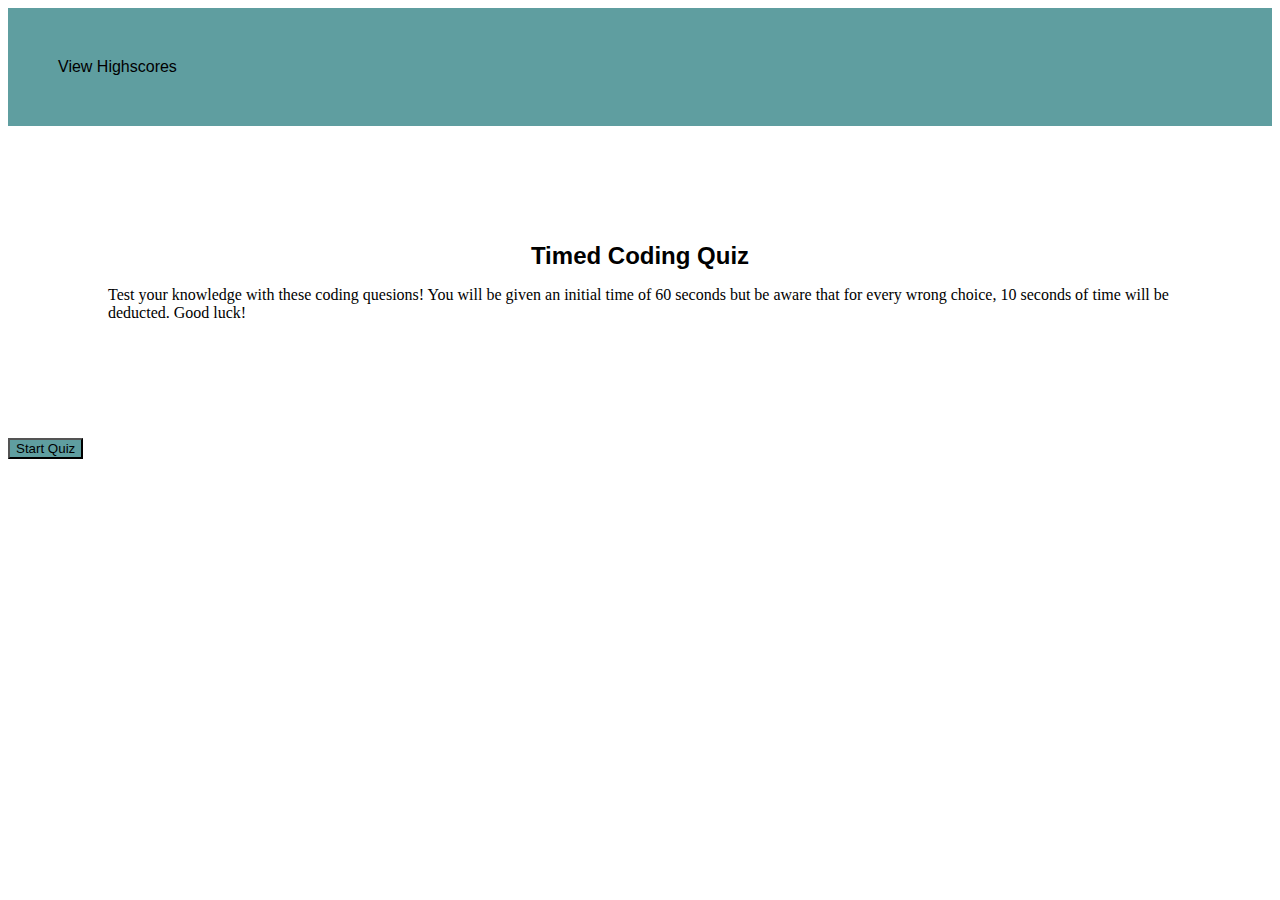
==== index.html @ 3cd0e3dc "created HTML, CSS, and JS rough draft" ====
<!DOCTYPE html>
<html lang="en">
<head>
    <meta charset="UTF-8">
    <meta name="viewport" content="width-device-width, initial-scale=1.0">
    <link rel="stylesheet" type="text/css" href="style.css"/>
    <title> Timed Coding Quiz </title>
</head>
<body> 
<header>
    <navbar>
        <a href="scores.html">View Highscores</a>
    </navbar>
</header>
    <div class="container">
        <div id="question-container" class="hide">
            <h1> Timed Coding Quiz </h1>
            <p> Test your knowledge with these coding quesions! You will be given an initial time of 60 seconds but be aware that for every wrong choice, 10 seconds of time will be deducted. Good luck! </p>
        </div>
    </div>
    <button id="start-btn" class="start-btn btn">Start Quiz</button>
</body>
</html>
---- style.css ----
header {
    background-color:cadetblue;
    color:black;
    padding: 50px;
    margin: 0;
}

navbar {
    font-family:'Lucida Sans', 'Lucida Sans Regular', 'Lucida Grande', 'Lucida Sans Unicode', Geneva, Verdana, sans-serif;
}

navbar a {
    color: black;
    text-decoration: none;
}

.container {
    display: flex;
    flex-direction: column;
    justify-content: space-between;
    padding: 100px;
}

div h1 {
    font-family:'Lucida Sans', 'Lucida Sans Regular', 'Lucida Grande', 'Lucida Sans Unicode', Geneva, Verdana, sans-serif;
    text-align: center;
    font-size: 1.5rem;
}

button {
    background-color: cadetblue;
    color: black;
    text-size: 1.5rem;
    display: flex;
    justify-content: center;
    text-align: center;

}
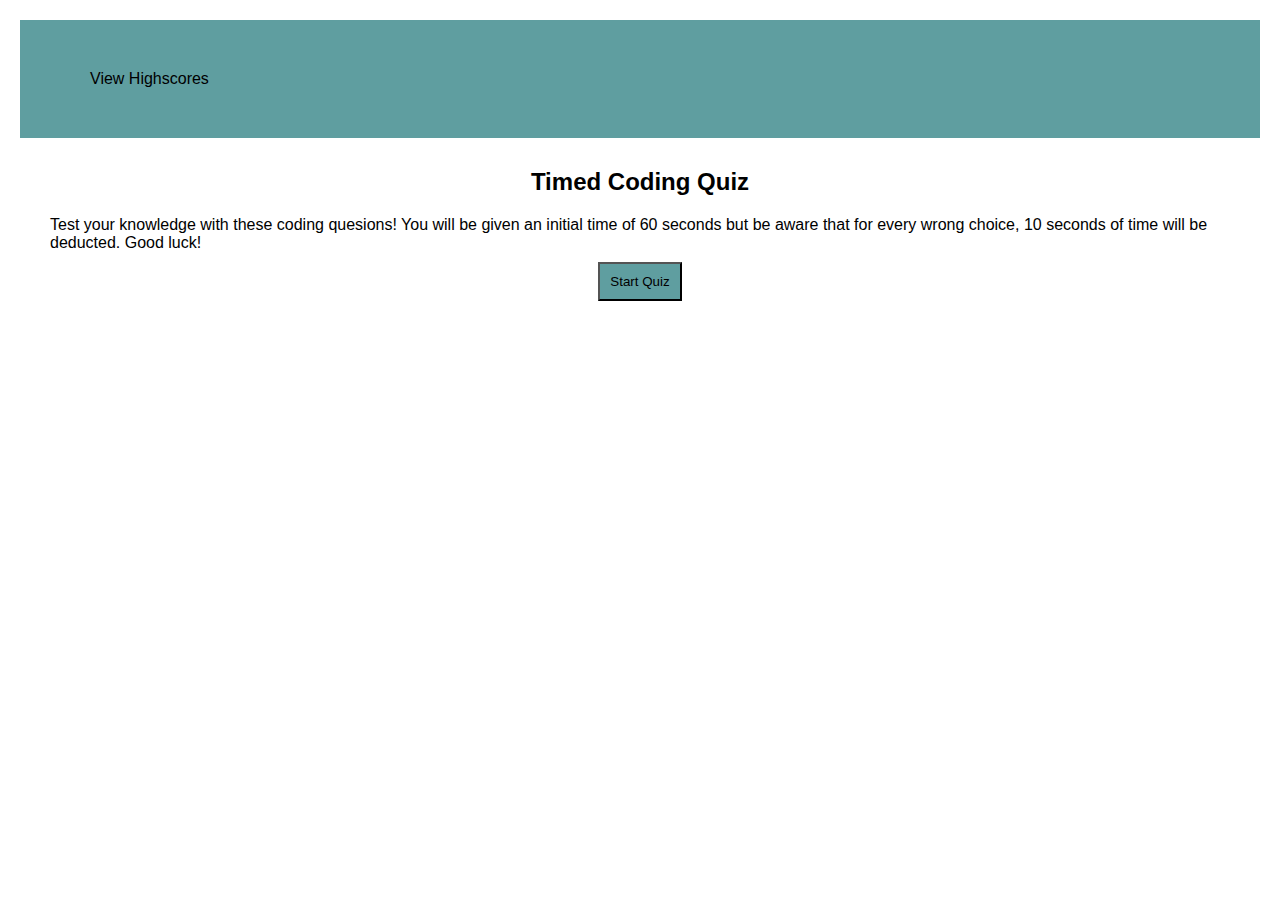
==== commit 37c0ea82: "organized HTML, CSS, and JS and created final touches" ====
--- a/index.html
+++ b/index.html
@@ -12,12 +12,24 @@
         <a href="scores.html">View Highscores</a>
     </navbar>
 </header>
-    <div class="container">
-        <div id="question-container" class="hide">
+
+    <div class="container-1">
+        <div id="start-screen">
             <h1> Timed Coding Quiz </h1>
             <p> Test your knowledge with these coding quesions! You will be given an initial time of 60 seconds but be aware that for every wrong choice, 10 seconds of time will be deducted. Good luck! </p>
+            <button id="start-btn">Start Quiz</button>
         </div>
     </div>
-    <button id="start-btn" class="start-btn btn">Start Quiz</button>
+    <div class="container-2"></div>
+        <div id="quiz-screen"></div>
+        <div id="timer">
+        <h1 class="time" style="text-align:center;"></h1>
+        </div>
+        <div id="final-score"></div>
+        <button id="submit-btn" class="hide">Submit Quiz</button>
+        <input type="text" id="initials" class="hide"/>
+    </div>
+    
+    <script src="script.js"></script>
 </body>
 </html>--- a/style.css
+++ b/style.css
@@ -1,3 +1,8 @@
+*{
+    font-family:'Lucida Sans', 'Lucida Sans Regular', 'Lucida Grande', 'Lucida Sans Unicode', Geneva, Verdana, sans-serif;
+    margin: auto;
+    padding: 10px;
+}
 header {
     background-color:cadetblue;
     color:black;
@@ -35,4 +40,8 @@
     justify-content: center;
     text-align: center;
 
+}
+
+.hide {
+    display: none;
 }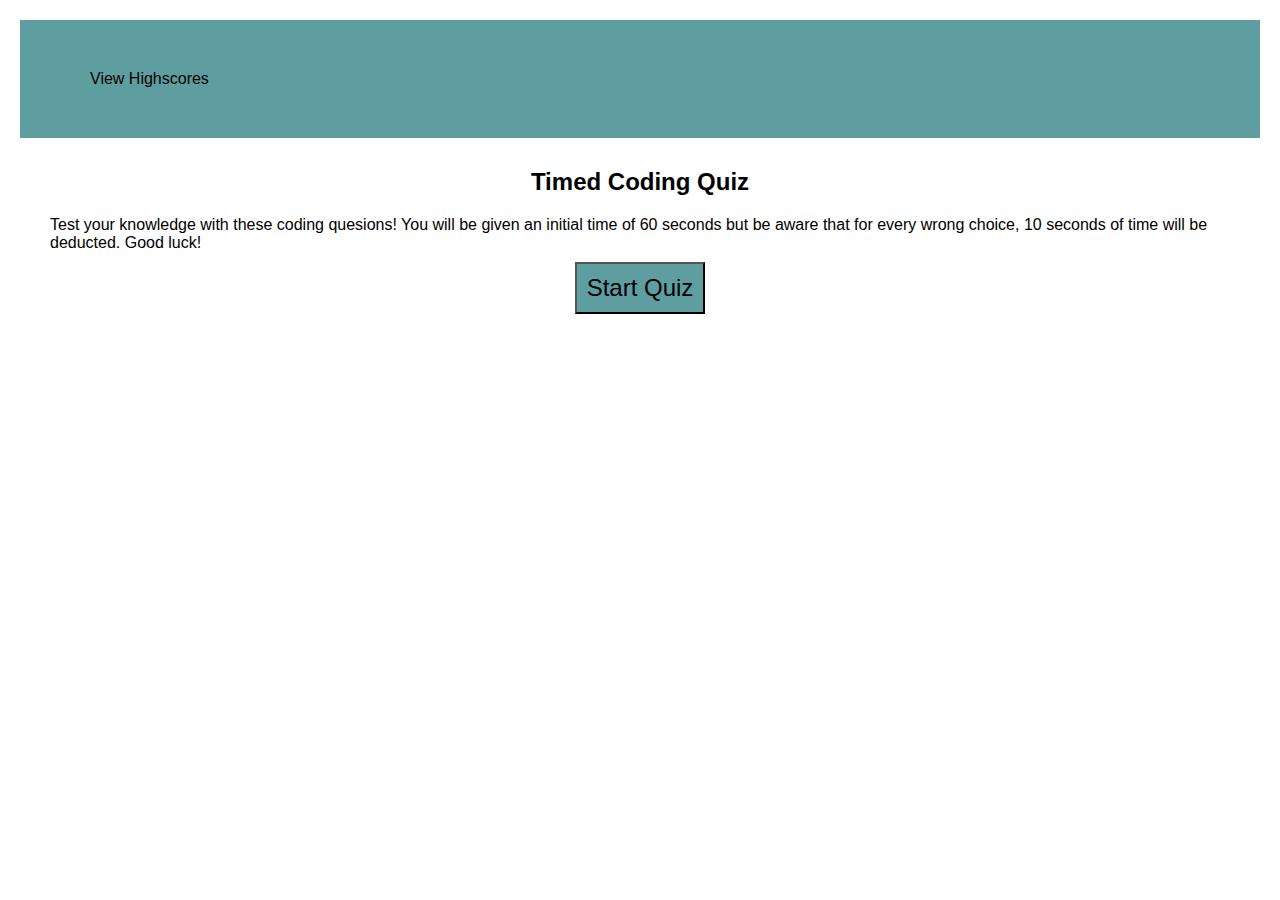
==== commit da239f8b: "fixed JS functionality and fixed highscore storage" ====
--- a/index.html
+++ b/index.html
@@ -20,14 +20,27 @@
             <button id="start-btn">Start Quiz</button>
         </div>
     </div>
-    <div class="container-2"></div>
-        <div id="quiz-screen"></div>
-        <div id="timer">
-        <h1 class="time" style="text-align:center;"></h1>
+
+    <div class="container-2">
+        <div id="quiz-screen">
+            <div id="timer"></div>
+            <h2 id="question"></h2>
+            <ul id="choice-container">
+                <li id="choice-1"></li>
+                <li id="choice-2"></li>
+                <li id="choice-3"></li>
+                <li id="choice-4"></li>
+            </ul>
         </div>
-        <div id="final-score"></div>
-        <button id="submit-btn" class="hide">Submit Quiz</button>
-        <input type="text" id="initials" class="hide"/>
+    </div>
+
+    <div class="container-3">
+        <div id="end-screen"></div>
+            <h1 id="final-score"><h1>
+            <p> Enter your initials and press the submit button to save your high score! </p>
+            <input type="text" id="initials"/>
+            <button id="submit-btn">Submit Quiz</button>
+        </div>
     </div>
     
     <script src="script.js"></script>
--- a/style.css
+++ b/style.css
@@ -35,13 +35,20 @@
 button {
     background-color: cadetblue;
     color: black;
-    text-size: 1.5rem;
+    font-size: 1.5rem;
     display: flex;
     justify-content: center;
     text-align: center;
 
 }
+.container-2 {
+    display: none;
+}
 
-.hide {
+.container-3 {
     display: none;
+}
+
+ul {
+    list-style: none;
 }